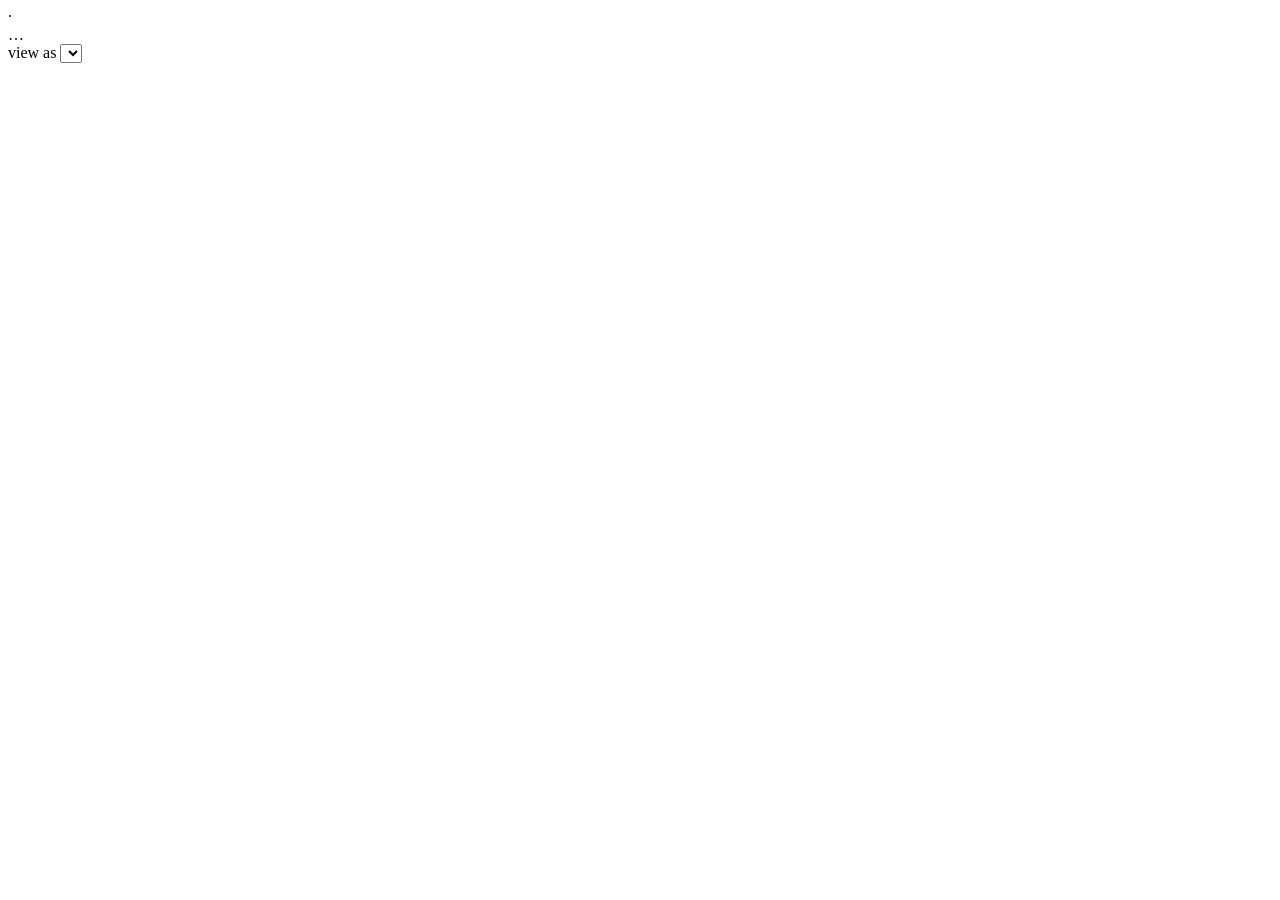
==== mock_ui/src/mock_ui/static/phone.html @ 11543c74 "Give the mock a phone, and give demos a calendar worth showing The desktop page is built on hover an" ====
<!doctype html>
<html lang="en">
<head>
<meta charset="utf-8">
<meta name="viewport" content="width=device-width,initial-scale=1,viewport-fit=cover">
<meta name="theme-color" content="#f6f7f9" media="(prefers-color-scheme: light)">
<meta name="theme-color" content="#14161a" media="(prefers-color-scheme: dark)">
<meta name="apple-mobile-web-app-capable" content="yes">
<meta name="mobile-web-app-capable" content="yes">
<meta name="apple-mobile-web-app-title" content="Appointments">
<link rel="manifest" href="/static/phone.webmanifest">
<link rel="icon" href="/static/icon.svg" type="image/svg+xml">
<title>Appointments</title>
<link rel="stylesheet" href="/static/phone.css">
</head>
<body>
<!-- First, as on the desktop page: a script that fails to load otherwise
     leaves a screen that looks fine and does nothing. -->
<div id="boot-error"></div>
<script>
window.addEventListener("error", function (e) {
  var box = document.getElementById("boot-error");
  if (!box) return;
  box.style.display = "block";
  box.textContent = "Script error — the page will not work: " + e.message
    + "  (" + String(e.filename || "").split("/").pop() + ":" + e.lineno + ")";
});
window.addEventListener("unhandledrejection", function (e) {
  var box = document.getElementById("boot-error");
  if (!box) return;
  box.style.display = "block";
  box.textContent = "Failed talking to the server: " + (e.reason && e.reason.message || e.reason);
});
</script>

<header class="top">
  <div class="top-who">
    <span id="avatar" class="avatar">·</span>
    <div>
      <div id="who" class="who">…</div>
      <div id="subtitle" class="subtitle"></div>
    </div>
  </div>
  <!-- Stand-in for signing in: switching people is a demo convenience, and is
       labelled as one rather than dressed up as an account menu. -->
  <label class="viewas">
    <span>view as</span>
    <select id="role" aria-label="View as"></select>
  </label>
</header>

<main id="view" class="view"></main>

<nav id="tabs" class="tabs" aria-label="Sections"></nav>

<div id="scrim" class="scrim" hidden></div>
<section id="sheet" class="sheet" role="dialog" aria-modal="true" hidden></section>
<div id="toast" class="toast" role="status" aria-live="polite"></div>

<script src="/static/phone.js"></script>
</body>
</html>
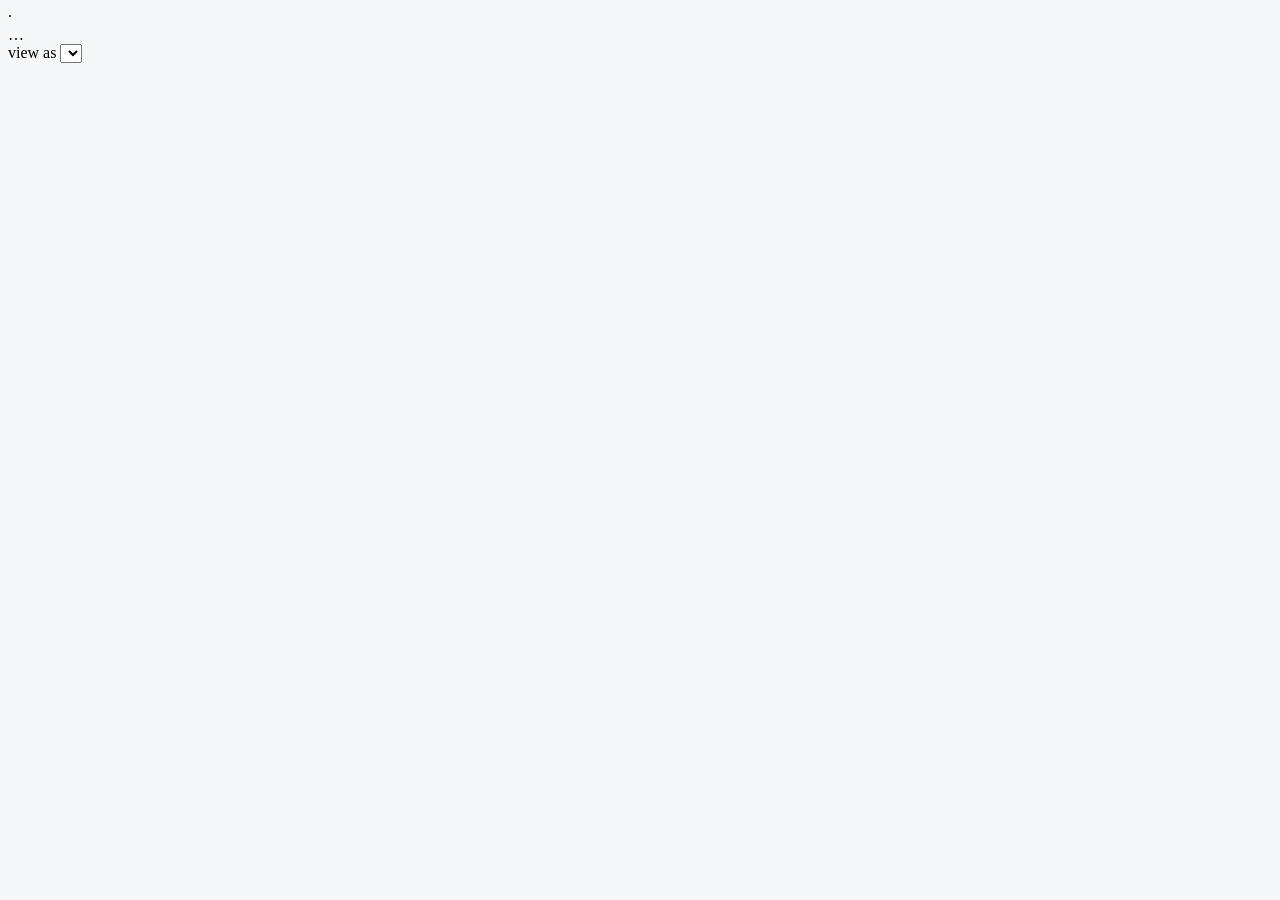
==== commit b6586541: "Let the phone app be installed on an iPhone Home Screen Share → Add to Home Screen already worked, b" ====
--- a/mock_ui/src/mock_ui/static/phone.html
+++ b/mock_ui/src/mock_ui/static/phone.html
@@ -8,10 +8,19 @@
 <meta name="apple-mobile-web-app-capable" content="yes">
 <meta name="mobile-web-app-capable" content="yes">
 <meta name="apple-mobile-web-app-title" content="Appointments">
+<meta name="apple-mobile-web-app-status-bar-style" content="default">
+<!-- iOS ignores SVG and manifest icons on the Home Screen; it wants this. -->
+<link rel="apple-touch-icon" href="/static/icon-180.png">
 <link rel="manifest" href="/static/phone.webmanifest">
 <link rel="icon" href="/static/icon.svg" type="image/svg+xml">
 <title>Appointments</title>
 <link rel="stylesheet" href="/static/phone.css">
+<!-- Inline, so the very first frame of a Home Screen launch already has the
+     app's background instead of a white flash while the stylesheet loads. -->
+<style>
+html, body { background: #f6f7f9; }
+@media (prefers-color-scheme: dark) { html, body { background: #14161a; } }
+</style>
 </head>
 <body>
 <!-- First, as on the desktop page: a script that fails to load otherwise
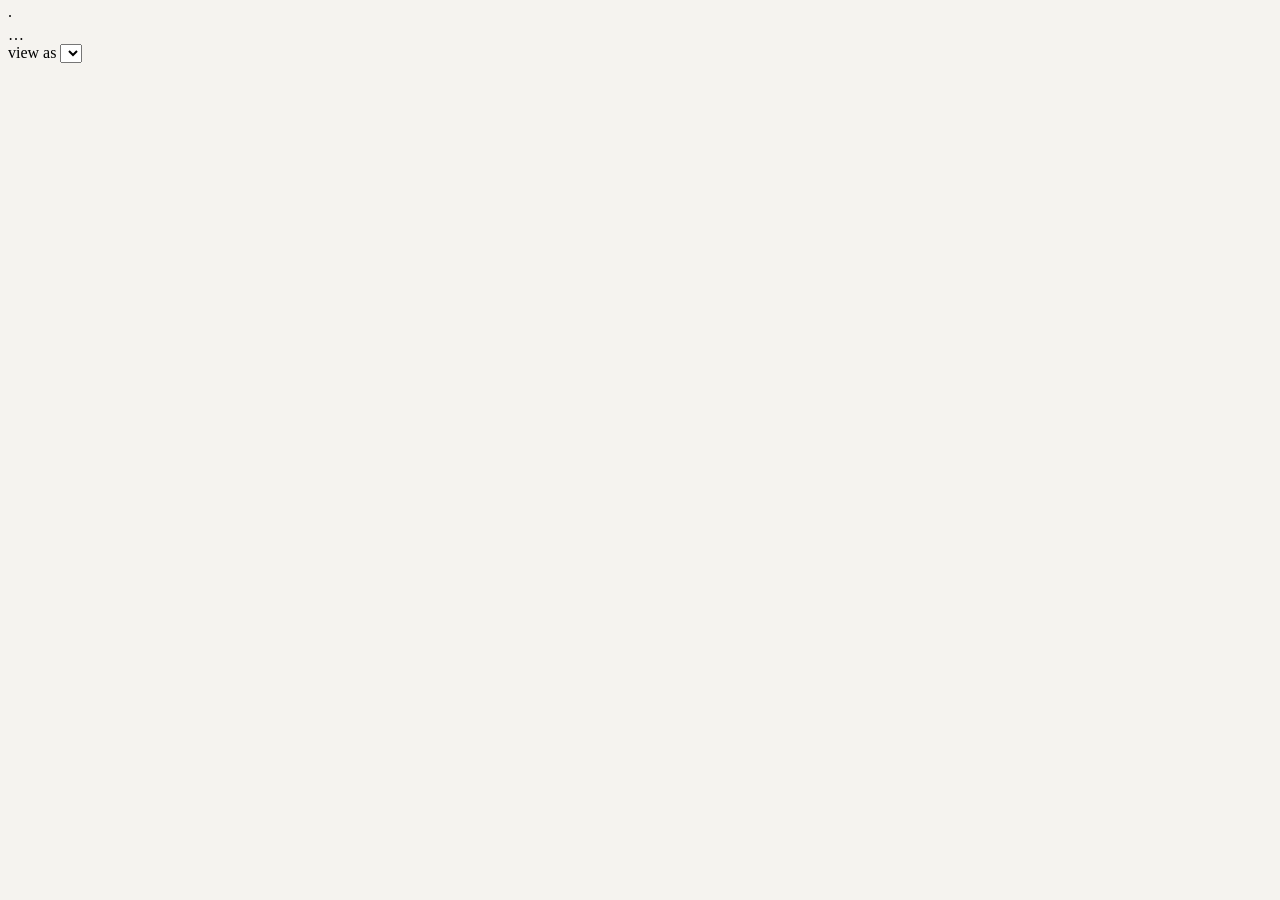
==== commit 298db02a: "Brand and type: a calm teal, warm neutrals, rounded headings The accent becomes a deep teal (#1e6b6b" ====
--- a/mock_ui/src/mock_ui/static/phone.html
+++ b/mock_ui/src/mock_ui/static/phone.html
@@ -3,8 +3,8 @@
 <head>
 <meta charset="utf-8">
 <meta name="viewport" content="width=device-width,initial-scale=1,viewport-fit=cover">
-<meta name="theme-color" content="#f6f7f9" media="(prefers-color-scheme: light)">
-<meta name="theme-color" content="#14161a" media="(prefers-color-scheme: dark)">
+<meta name="theme-color" content="#f5f3ef" media="(prefers-color-scheme: light)">
+<meta name="theme-color" content="#121615" media="(prefers-color-scheme: dark)">
 <meta name="apple-mobile-web-app-capable" content="yes">
 <meta name="mobile-web-app-capable" content="yes">
 <meta name="apple-mobile-web-app-title" content="Appointments">
@@ -14,12 +14,14 @@
 <link rel="manifest" href="/static/phone.webmanifest">
 <link rel="icon" href="/static/icon.svg" type="image/svg+xml">
 <title>Appointments</title>
+<link rel="stylesheet" href="/static/tokens.css">
 <link rel="stylesheet" href="/static/phone.css">
 <!-- Inline, so the very first frame of a Home Screen launch already has the
-     app's background instead of a white flash while the stylesheet loads. -->
+     app's background instead of a white flash while the stylesheet loads.
+     The two colours mirror --bg in tokens.css (as do the theme-color metas). -->
 <style>
-html, body { background: #f6f7f9; }
-@media (prefers-color-scheme: dark) { html, body { background: #14161a; } }
+html, body { background: #f5f3ef; }
+@media (prefers-color-scheme: dark) { html, body { background: #121615; } }
 </style>
 </head>
 <body>
@@ -61,6 +63,9 @@
 <main id="view" class="view"></main>
 
 <nav id="tabs" class="tabs" aria-label="Sections"></nav>
+<button id="assistant-button" class="assistant-button" hidden aria-label="Ask the assistant">
+  <svg viewBox="0 0 24 24" aria-hidden="true"><path d="M12 3l1.8 4.6L18 9l-4.2 1.4L12 15l-1.8-4.6L6 9l4.2-1.4zM18 14l.9 2.1L21 17l-2.1.9L18 20l-.9-2.1L15 17l2.1-.9zM6 15l.7 1.5L8 17l-1.3.5L6 19l-.7-1.5L4 17l1.3-.5z"/></svg>
+</button>
 
 <div id="scrim" class="scrim" hidden></div>
 <section id="sheet" class="sheet" role="dialog" aria-modal="true" hidden></section>
